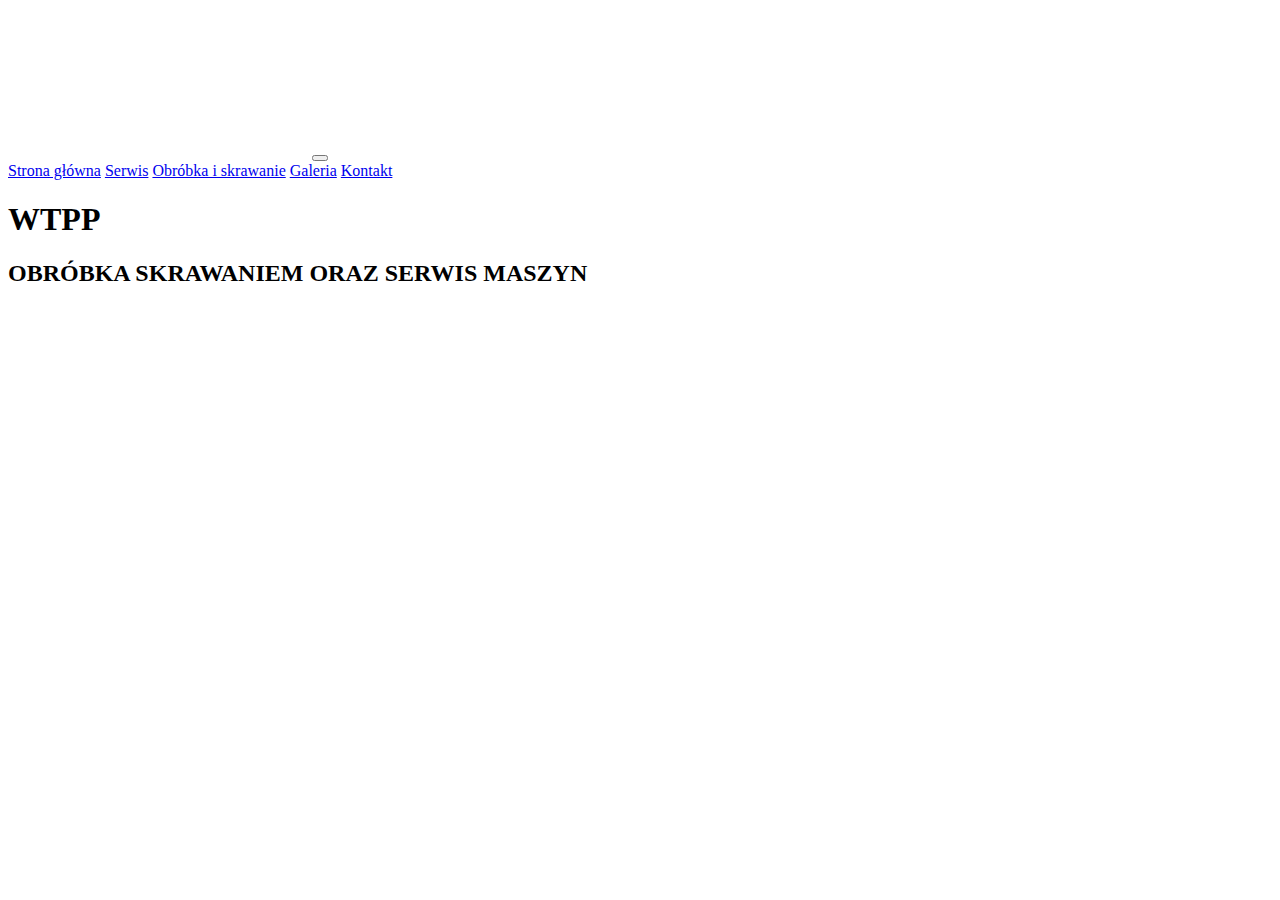
==== src/pages/index.html @ 92308a19 "video and hero header" ====
<!DOCTYPE html>
<html lang="pl">
  <head>
    <meta charset="UTF-8" />
    <meta name="viewport" content="width=device-width, initial-scale=1.0" />
    <title>WTPP</title>
    <meta name="description" content="Serwis techniczny maszyn oraz obróbka i skrawanie" />
    <!-- Title -->
    <meta property="og:title" content="Serwis techniczny maszyn oraz obróbka i skrawanie" />
    <!-- OPTIONAL description. 2-4 sentences. -->
    <meta property="og:description" content="" />
    <!-- full url with http(s) ie. https://maciejkorsan.github.io/my-repo/ -->
    <meta property="og:url" content="" />
    <!-- full url to the image with http(s) ie. https://maciejkorsan.github.io/my-repo/assets/img/fb.png. Facebook suggests at least 1200 x 630. -->
    <meta
      property="og:image"
      content="https://maciejkorsan.com/wtf-gulp-starter/assets/img/cover.png"/>
</head>
  
<body>
  <header class="header">
    <video autoplay loop muted class="movie">
      <source src="../../public/machine.mp4" type="video/mp4">
     </video> 
    <button class="hamburger">
          <span class="hamburger__box">
            <span class="hamburger__inner"></span>
          </span>
        </button>
    
        <nav class="navigation">
            <a class="navigation__item" href="index.html">Strona główna</a>
            <a class="navigation__item" href="serwis.html">Serwis</a>
            <a class="navigation__item" href="obrobka.html">Obróbka i skrawanie</a>
            <a class="navigation__item" href="galeria.html">Galeria</a>
            <a class="navigation__item" href="kontakt.html">Kontakt</a>
          </nav>
    </header>
  <main class="main">

    <section class="hero">
    <h1 class="hero__header">WTPP</h1>
    <h2 class="hero__description">OBRÓBKA SKRAWANIEM ORAZ SERWIS MASZYN</h2>
  </section>
  

</main>
   </body>
</html>
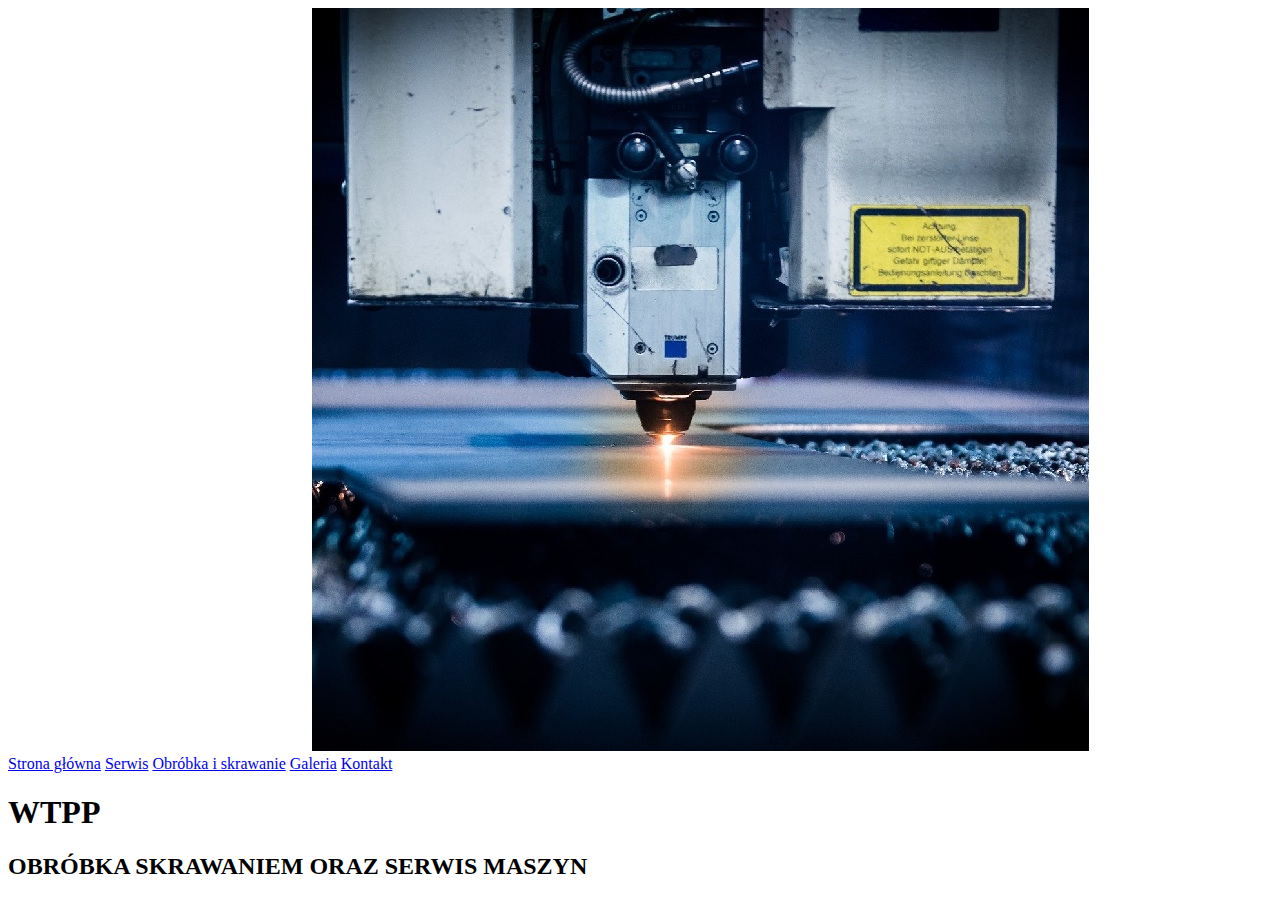
==== commit 893f60d3: "new background & serwis deskotp" ====
--- a/src/pages/index.html
+++ b/src/pages/index.html
@@ -19,14 +19,19 @@
   
 <body>
   <header class="header">
+    
     <video autoplay loop muted class="movie">
       <source src="../../public/machine.mp4" type="video/mp4">
      </video> 
-    <button class="hamburger">
+
+     <img class="foto" src="../assets/img/lasernew.jpg">
+
+
+    <div class="hamburger">
           <span class="hamburger__box">
             <span class="hamburger__inner"></span>
           </span>
-        </button>
+        </div>
     
         <nav class="navigation">
             <a class="navigation__item" href="index.html">Strona główna</a>
@@ -39,6 +44,7 @@
   <main class="main">
 
     <section class="hero">
+    <div class="hero__background"></div>
     <h1 class="hero__header">WTPP</h1>
     <h2 class="hero__description">OBRÓBKA SKRAWANIEM ORAZ SERWIS MASZYN</h2>
   </section>
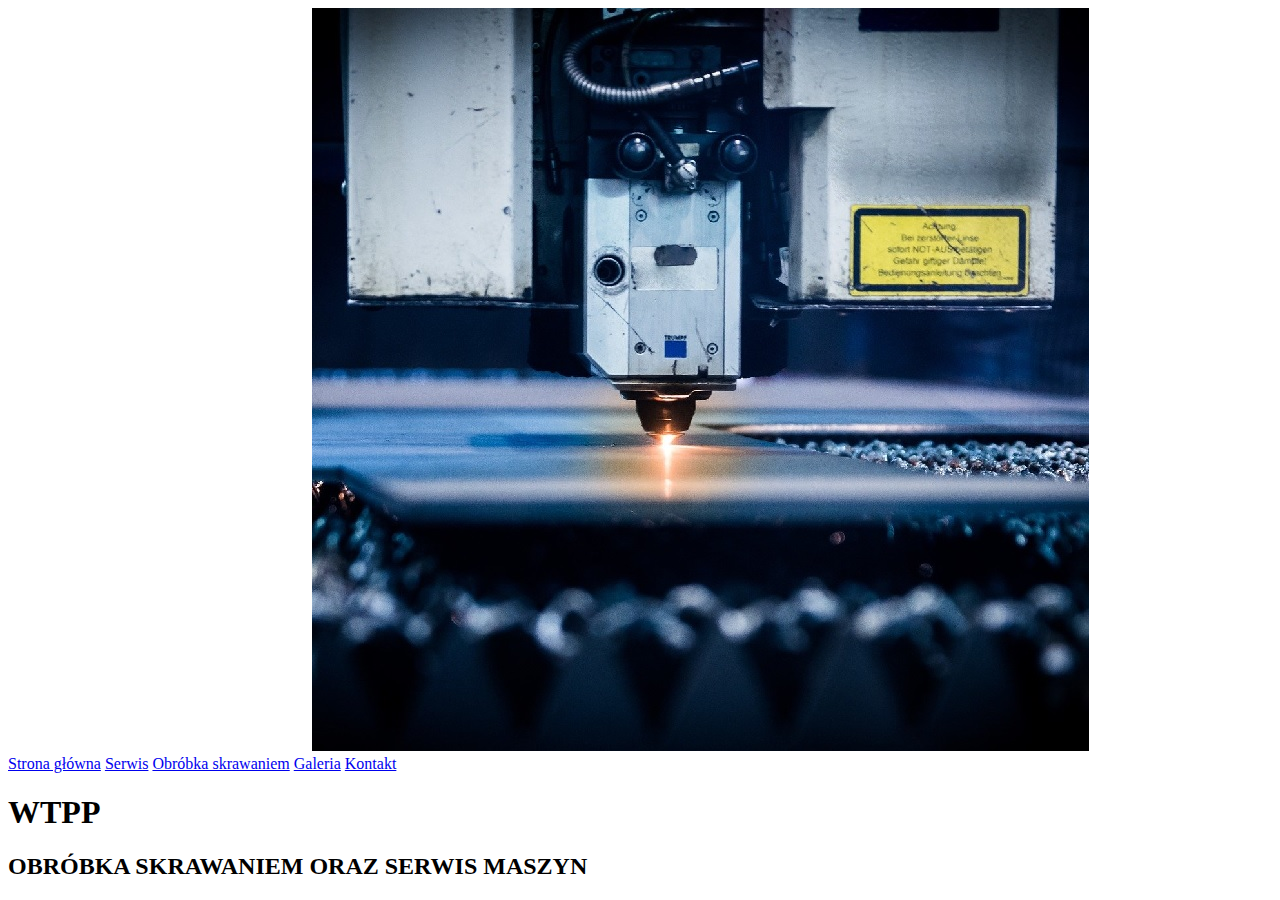
==== commit 408dedfc: "serwis mobile done and strart of gallery" ====
--- a/src/pages/index.html
+++ b/src/pages/index.html
@@ -17,7 +17,7 @@
       content="https://maciejkorsan.com/wtf-gulp-starter/assets/img/cover.png"/>
 </head>
   
-<body>
+<body class="body">
   <header class="header">
     
     <video autoplay loop muted class="movie">
@@ -36,7 +36,7 @@
         <nav class="navigation">
             <a class="navigation__item" href="index.html">Strona główna</a>
             <a class="navigation__item" href="serwis.html">Serwis</a>
-            <a class="navigation__item" href="obrobka.html">Obróbka i skrawanie</a>
+            <a class="navigation__item" href="obrobka.html">Obróbka skrawaniem</a>
             <a class="navigation__item" href="galeria.html">Galeria</a>
             <a class="navigation__item" href="kontakt.html">Kontakt</a>
           </nav>
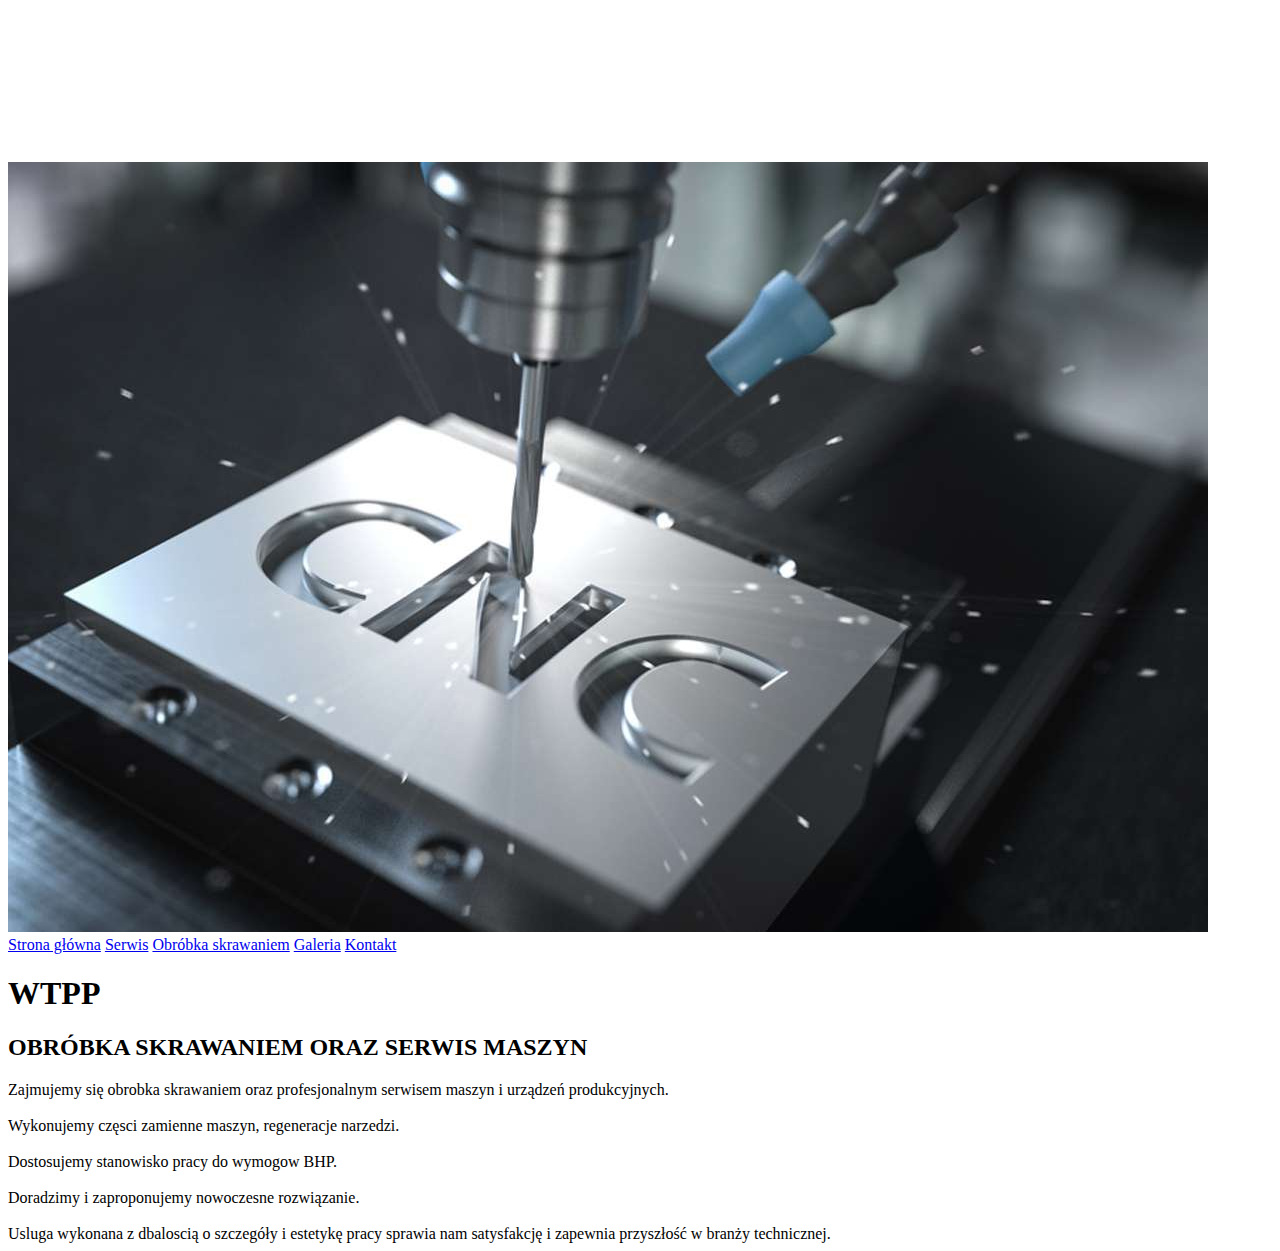
==== commit 94b27c26: "serwis&obrobka&kenBurns" ====
--- a/src/pages/index.html
+++ b/src/pages/index.html
@@ -4,9 +4,15 @@
     <meta charset="UTF-8" />
     <meta name="viewport" content="width=device-width, initial-scale=1.0" />
     <title>WTPP</title>
-    <meta name="description" content="Serwis techniczny maszyn oraz obróbka i skrawanie" />
+    <meta
+      name="description"
+      content="Serwis techniczny maszyn oraz obróbka i skrawanie"
+    />
     <!-- Title -->
-    <meta property="og:title" content="Serwis techniczny maszyn oraz obróbka i skrawanie" />
+    <meta
+      property="og:title"
+      content="Serwis techniczny maszyn oraz obróbka i skrawanie"
+    />
     <!-- OPTIONAL description. 2-4 sentences. -->
     <meta property="og:description" content="" />
     <!-- full url with http(s) ie. https://maciejkorsan.github.io/my-repo/ -->
@@ -14,42 +20,51 @@
     <!-- full url to the image with http(s) ie. https://maciejkorsan.github.io/my-repo/assets/img/fb.png. Facebook suggests at least 1200 x 630. -->
     <meta
       property="og:image"
-      content="https://maciejkorsan.com/wtf-gulp-starter/assets/img/cover.png"/>
-</head>
-  
-<body class="body">
-  <header class="header">
-    
-    <video autoplay loop muted class="movie">
-      <source src="../../public/machine.mp4" type="video/mp4">
-     </video> 
+      content="https://maciejkorsan.com/wtf-gulp-starter/assets/img/cover.png"
+    />
+  </head>
 
-     <img class="foto" src="../assets/img/lasernew.jpg">
+  <body class="body">
+    <header class="header">
+      <video autoplay loop muted class="movie">
+        <source src="" type="video/mp4" />
+      </video>
 
+      <div class="banner">
+        <img class="banner__img" src="../assets/img/cnc2.jpg" />
+      </div>
 
-    <div class="hamburger">
-          <span class="hamburger__box">
-            <span class="hamburger__inner"></span>
-          </span>
-        </div>
-    
-        <nav class="navigation">
-            <a class="navigation__item" href="index.html">Strona główna</a>
-            <a class="navigation__item" href="serwis.html">Serwis</a>
-            <a class="navigation__item" href="obrobka.html">Obróbka skrawaniem</a>
-            <a class="navigation__item" href="galeria.html">Galeria</a>
-            <a class="navigation__item" href="kontakt.html">Kontakt</a>
-          </nav>
+      <div class="hamburger">
+        <span class="hamburger__box">
+          <span class="hamburger__inner"></span>
+        </span>
+      </div>
+
+      <nav class="navigation">
+        <a class="navigation__item" href="index.html">Strona główna</a>
+        <a class="navigation__item" href="serwis.html">Serwis</a>
+        <a class="navigation__item" href="obrobka.html">Obróbka skrawaniem</a>
+        <a class="navigation__item" href="galeria.html">Galeria</a>
+        <a class="navigation__item" href="kontakt.html">Kontakt</a>
+      </nav>
     </header>
-  <main class="main">
+    <main class="main">
+      <section class="hero">
+        <div class="hero__background"></div>
+        <h1 class="hero__header">WTPP</h1>
+        <h2 class="hero__description">OBRÓBKA SKRAWANIEM ORAZ SERWIS MASZYN</h2>
+      </section>
 
-    <section class="hero">
-    <div class="hero__background"></div>
-    <h1 class="hero__header">WTPP</h1>
-    <h2 class="hero__description">OBRÓBKA SKRAWANIEM ORAZ SERWIS MASZYN</h2>
-  </section>
-  
-
-</main>
-   </body>
+      <article class="wedo">
+          Zajmujemy się obrobka skrawaniem oraz profesjonalnym serwisem maszyn i
+          urządzeń produkcyjnych.</br></br>
+          Wykonujemy częsci zamienne maszyn, regeneracje narzedzi.</br></br> 
+          Dostosujemy stanowisko pracy do wymogow BHP.</br></br>
+          Doradzimy i zaproponujemy nowoczesne rozwiązanie.</br></br>
+          Usluga wykonana z dbaloscią o
+          szczegóły i estetykę pracy sprawia nam satysfakcję i zapewnia
+          przyszłość w branży technicznej.</br>
+      </article>
+    </main>
+  </body>
 </html>
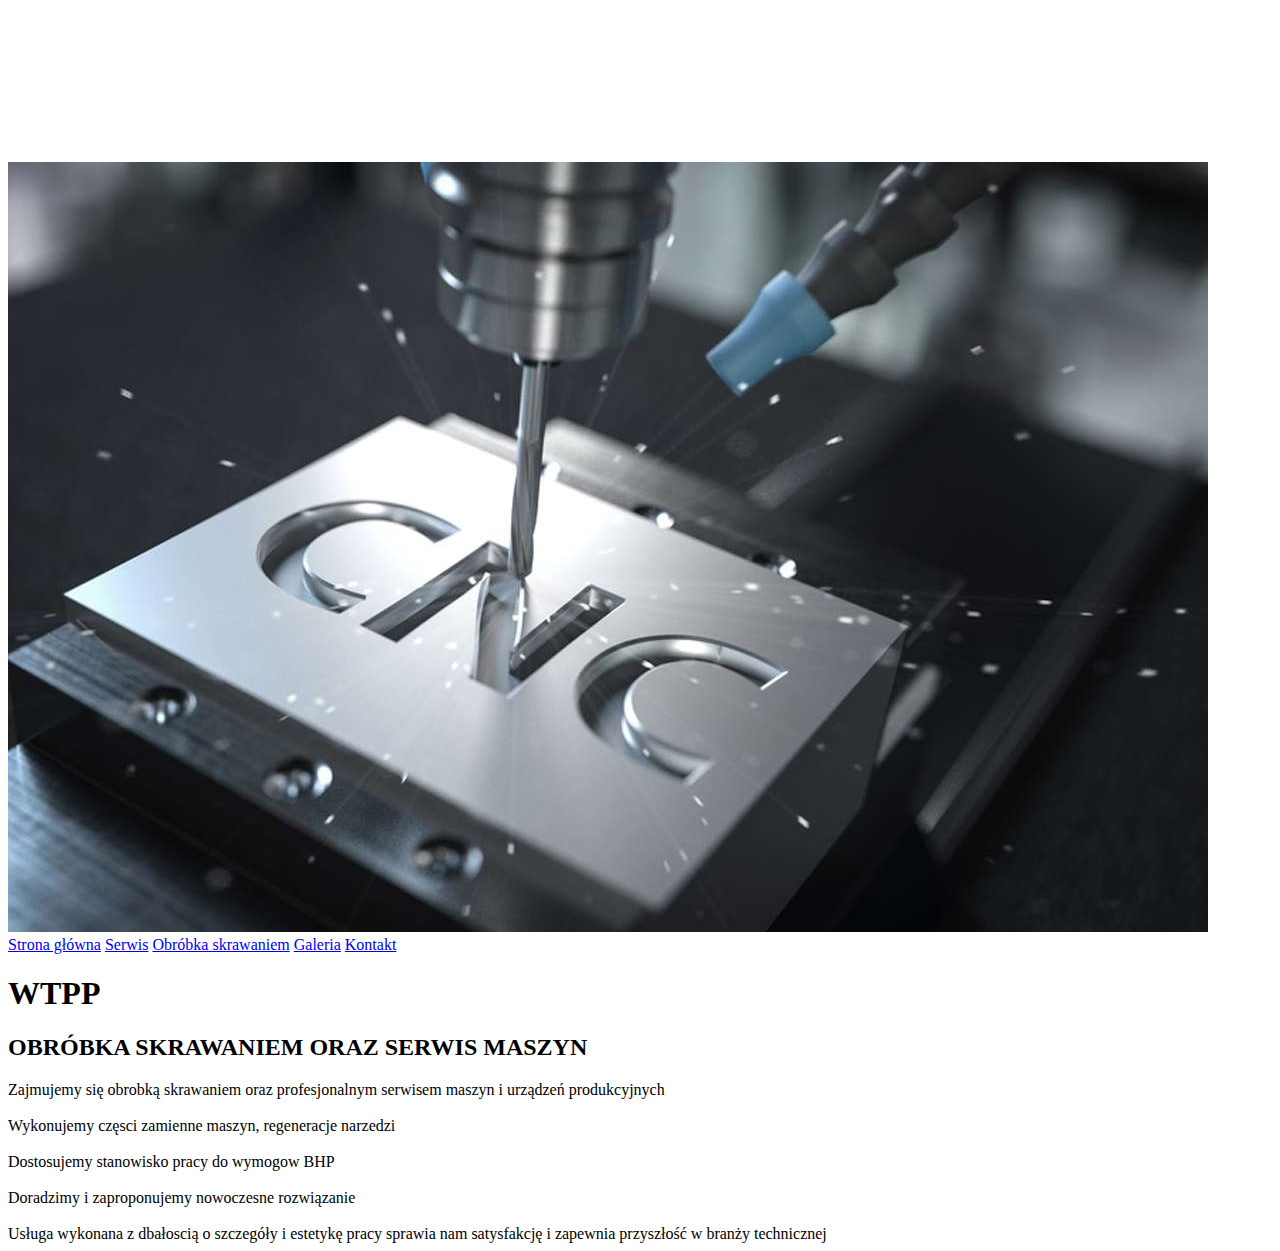
==== commit ef262c3f: "details changes for desktop" ====
--- a/src/pages/index.html
+++ b/src/pages/index.html
@@ -56,14 +56,18 @@
       </section>
 
       <article class="wedo">
-          Zajmujemy się obrobka skrawaniem oraz profesjonalnym serwisem maszyn i
-          urządzeń produkcyjnych.</br></br>
-          Wykonujemy częsci zamienne maszyn, regeneracje narzedzi.</br></br> 
-          Dostosujemy stanowisko pracy do wymogow BHP.</br></br>
-          Doradzimy i zaproponujemy nowoczesne rozwiązanie.</br></br>
-          Usluga wykonana z dbaloscią o
+          Zajmujemy się obrobką skrawaniem oraz profesjonalnym serwisem maszyn i
+          urządzeń produkcyjnych</br>
+          <div class="line"></div></br>
+          Wykonujemy częsci zamienne maszyn, regeneracje narzedzi</br>
+          <div class="line"></div></br> 
+          Dostosujemy stanowisko pracy do wymogow BHP</br>
+          <div class="line"></div></br>
+          Doradzimy i zaproponujemy nowoczesne rozwiązanie</br>
+          <div class="line"></div></br>
+          Usługa wykonana z dbałoscią o
           szczegóły i estetykę pracy sprawia nam satysfakcję i zapewnia
-          przyszłość w branży technicznej.</br>
+          przyszłość w branży technicznej</br>
       </article>
     </main>
   </body>
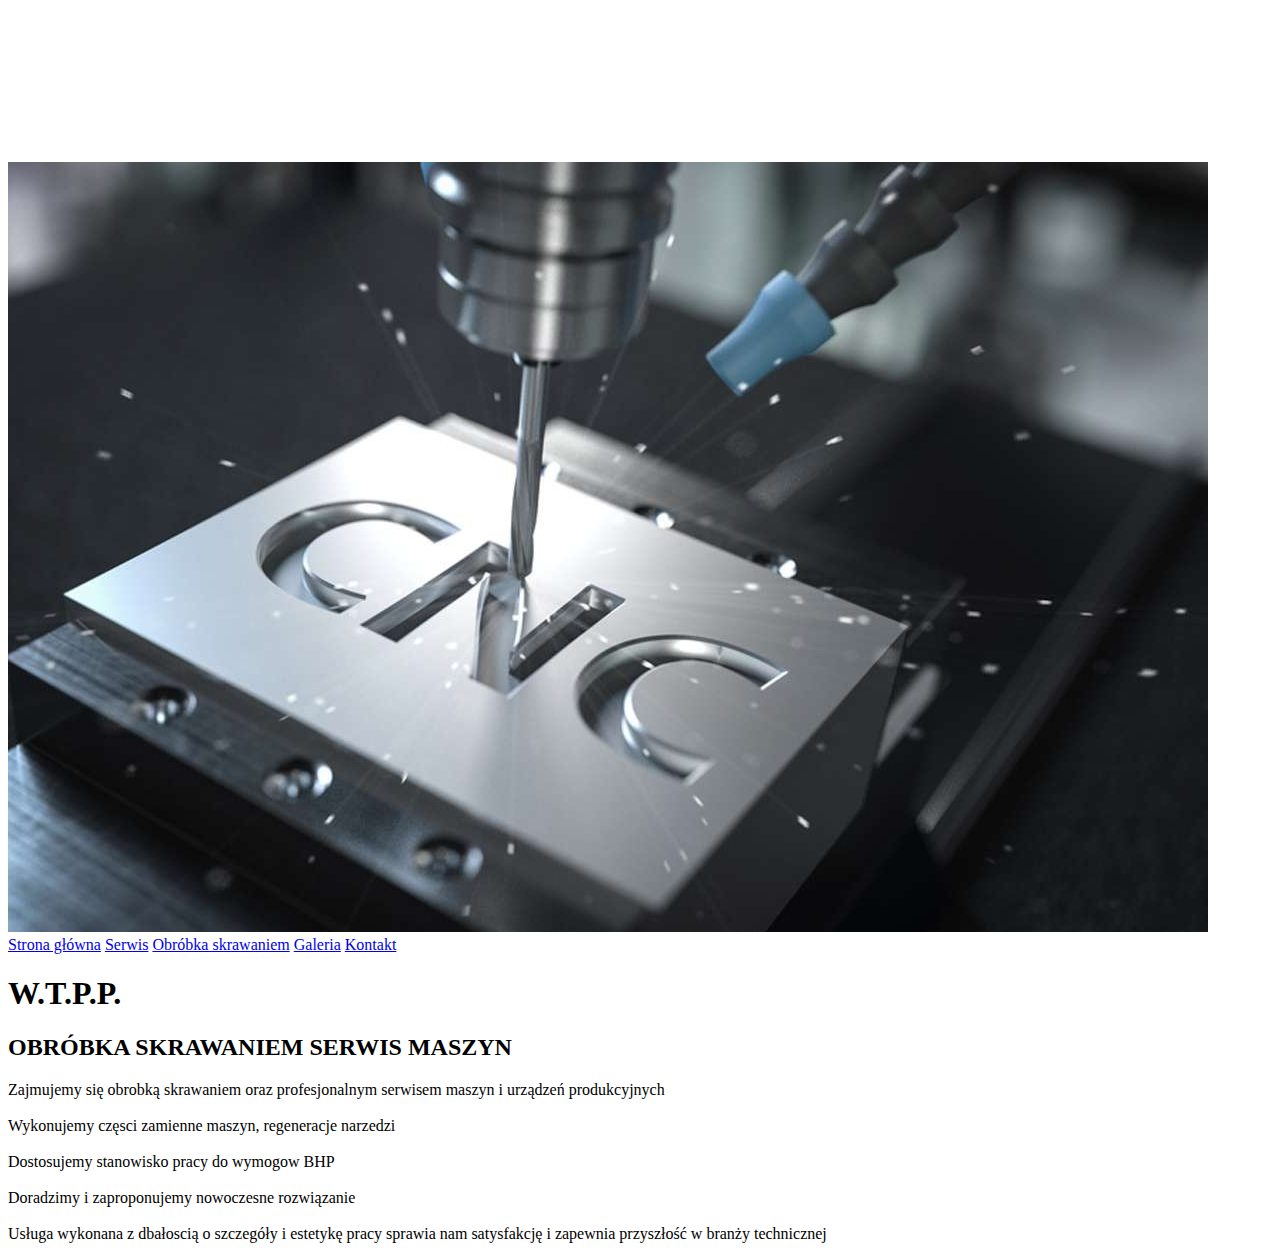
==== commit 1ce23cf2: "bartek" ====
--- a/src/pages/index.html
+++ b/src/pages/index.html
@@ -51,8 +51,8 @@
     <main class="main">
       <section class="hero">
         <div class="hero__background"></div>
-        <h1 class="hero__header">WTPP</h1>
-        <h2 class="hero__description">OBRÓBKA SKRAWANIEM ORAZ SERWIS MASZYN</h2>
+        <h1 class="hero__header">W.T.P.P.</h1>
+        <h2 class="hero__description">OBRÓBKA SKRAWANIEM SERWIS MASZYN</h2>
       </section>
 
       <article class="wedo">
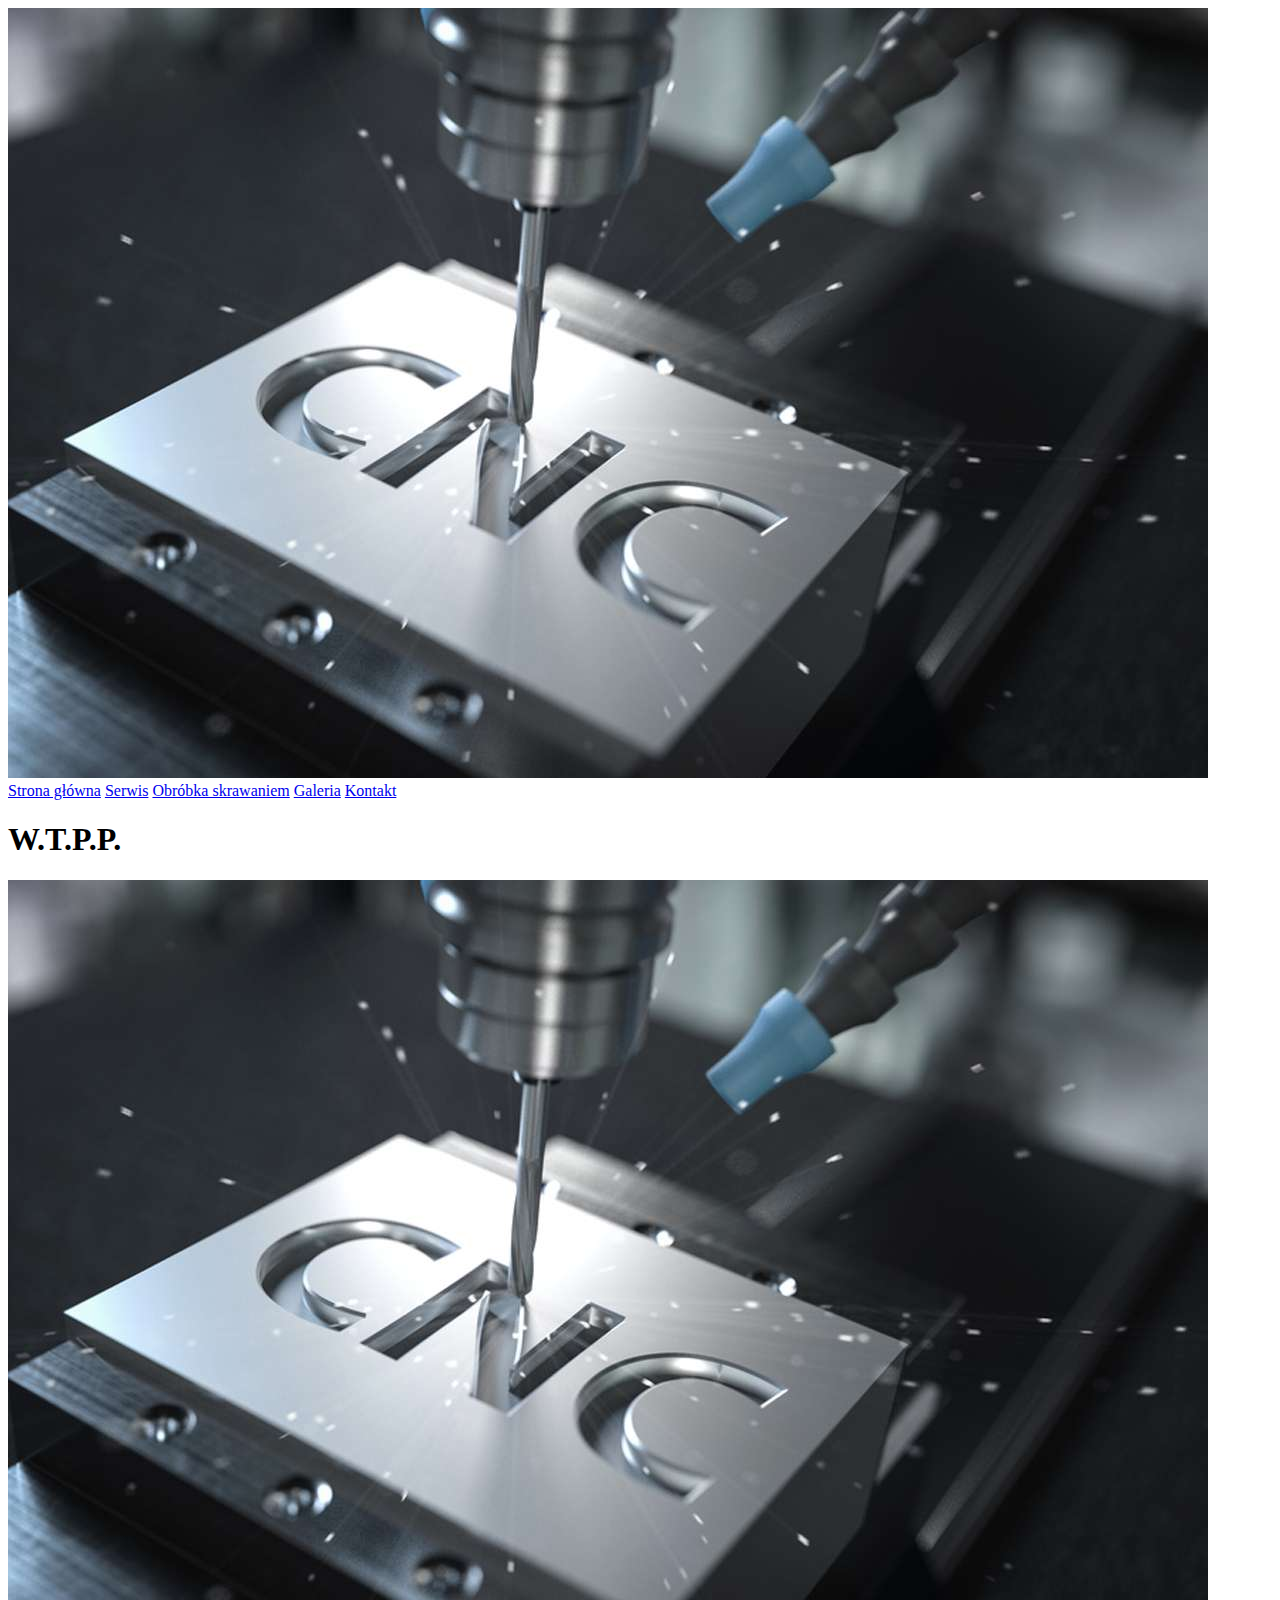
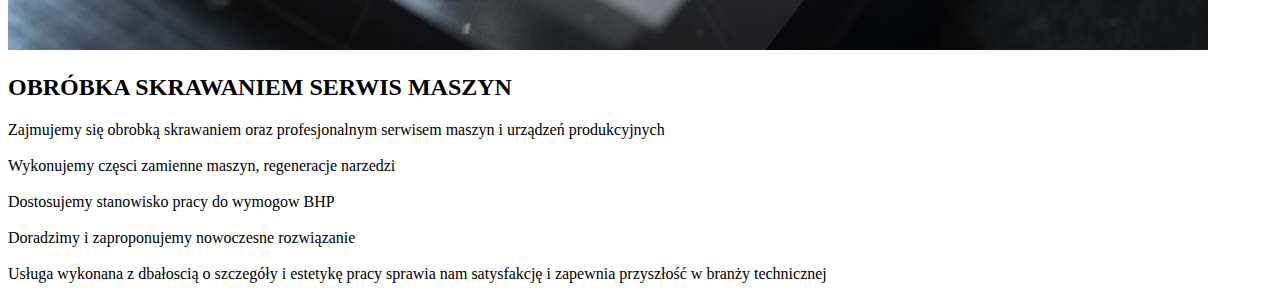
==== commit cee450df: "moile main done" ====
--- a/src/pages/index.html
+++ b/src/pages/index.html
@@ -26,9 +26,7 @@
 
   <body class="body">
     <header class="header">
-      <video autoplay loop muted class="movie">
-        <source src="" type="video/mp4" />
-      </video>
+
 
       <div class="banner">
         <img class="banner__img" src="../assets/img/cnc2.jpg" />
@@ -49,12 +47,18 @@
       </nav>
     </header>
     <main class="main">
+      
+      
       <section class="hero">
-        <div class="hero__background"></div>
         <h1 class="hero__header">W.T.P.P.</h1>
+        <div class="hero__banner">
+          <img class="hero__banner--img" src="../assets/img/cnc2.jpg" />
+        </div>
         <h2 class="hero__description">OBRÓBKA SKRAWANIEM SERWIS MASZYN</h2>
       </section>
 
+
+      
       <article class="wedo">
           Zajmujemy się obrobką skrawaniem oraz profesjonalnym serwisem maszyn i
           urządzeń produkcyjnych</br>
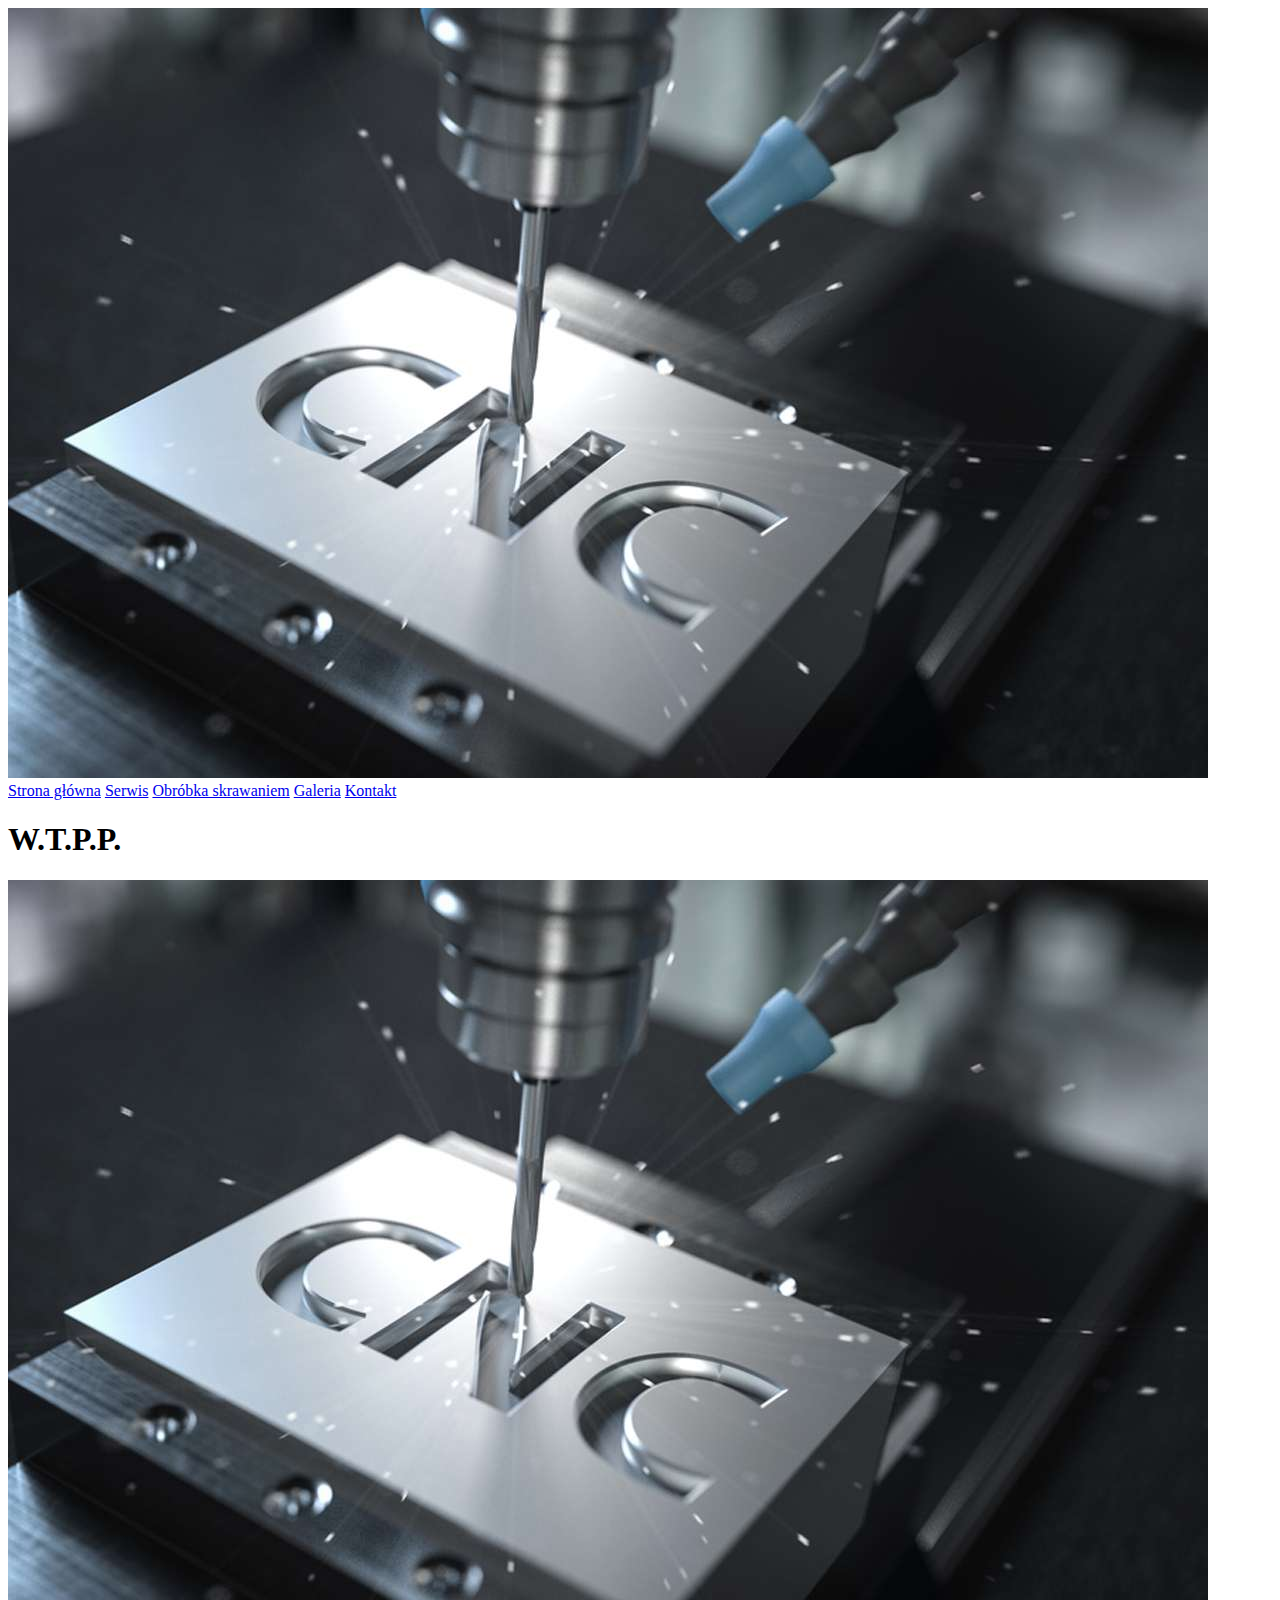
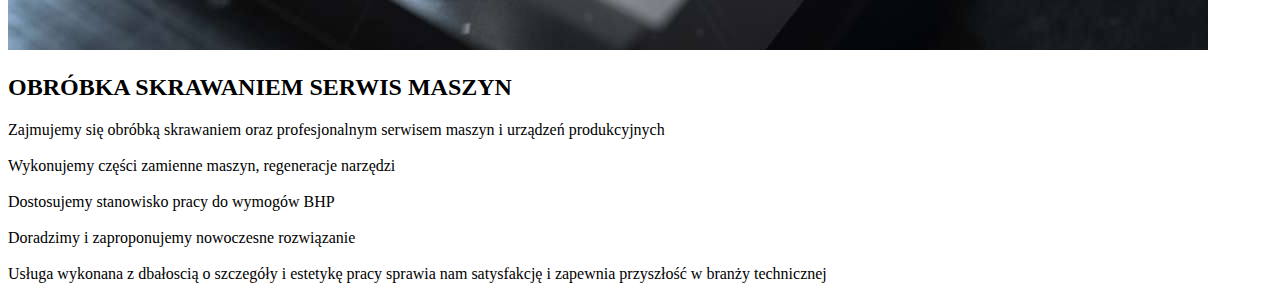
==== commit 6d050c83: "page done" ====
--- a/src/pages/index.html
+++ b/src/pages/index.html
@@ -3,24 +3,24 @@
   <head>
     <meta charset="UTF-8" />
     <meta name="viewport" content="width=device-width, initial-scale=1.0" />
-    <title>WTPP</title>
+    <title>W.T.P.P.</title>
     <meta
       name="description"
-      content="Serwis techniczny maszyn oraz obróbka i skrawanie"
+      content="Zajmujemy się obróbką skrawaniem oraz profesjonalnym serwisem maszyn i urządzeń produkcyjnych, frezowanie CNC, toczenie, regeneracja narzędzi, szkiełkowanie"
     />
     <!-- Title -->
     <meta
       property="og:title"
-      content="Serwis techniczny maszyn oraz obróbka i skrawanie"
+      content="Serwis techniczny maszyn oraz obróbka skrawaniem"
     />
     <!-- OPTIONAL description. 2-4 sentences. -->
-    <meta property="og:description" content="" />
+    <meta property="og:description" content="Zajmujemy się obróbką skrawaniem oraz profesjonalnym serwisem maszyn i urządzeń produkcyjnych, frezowanie CNC, toczenie, regeneracja narzędzi, szkiełkowanie" />
     <!-- full url with http(s) ie. https://maciejkorsan.github.io/my-repo/ -->
-    <meta property="og:url" content="" />
+    <meta property="og:url" content="http://wtpp.pl" />
     <!-- full url to the image with http(s) ie. https://maciejkorsan.github.io/my-repo/assets/img/fb.png. Facebook suggests at least 1200 x 630. -->
     <meta
       property="og:image"
-      content="https://maciejkorsan.com/wtf-gulp-starter/assets/img/cover.png"
+      content=""
     />
   </head>
 
@@ -60,12 +60,12 @@
 
       
       <article class="wedo">
-          Zajmujemy się obrobką skrawaniem oraz profesjonalnym serwisem maszyn i
+          Zajmujemy się obróbką skrawaniem oraz profesjonalnym serwisem maszyn i
           urządzeń produkcyjnych</br>
           <div class="line"></div></br>
-          Wykonujemy częsci zamienne maszyn, regeneracje narzedzi</br>
+          Wykonujemy części zamienne maszyn, regeneracje narzędzi</br>
           <div class="line"></div></br> 
-          Dostosujemy stanowisko pracy do wymogow BHP</br>
+          Dostosujemy stanowisko pracy do wymogów BHP</br>
           <div class="line"></div></br>
           Doradzimy i zaproponujemy nowoczesne rozwiązanie</br>
           <div class="line"></div></br>
